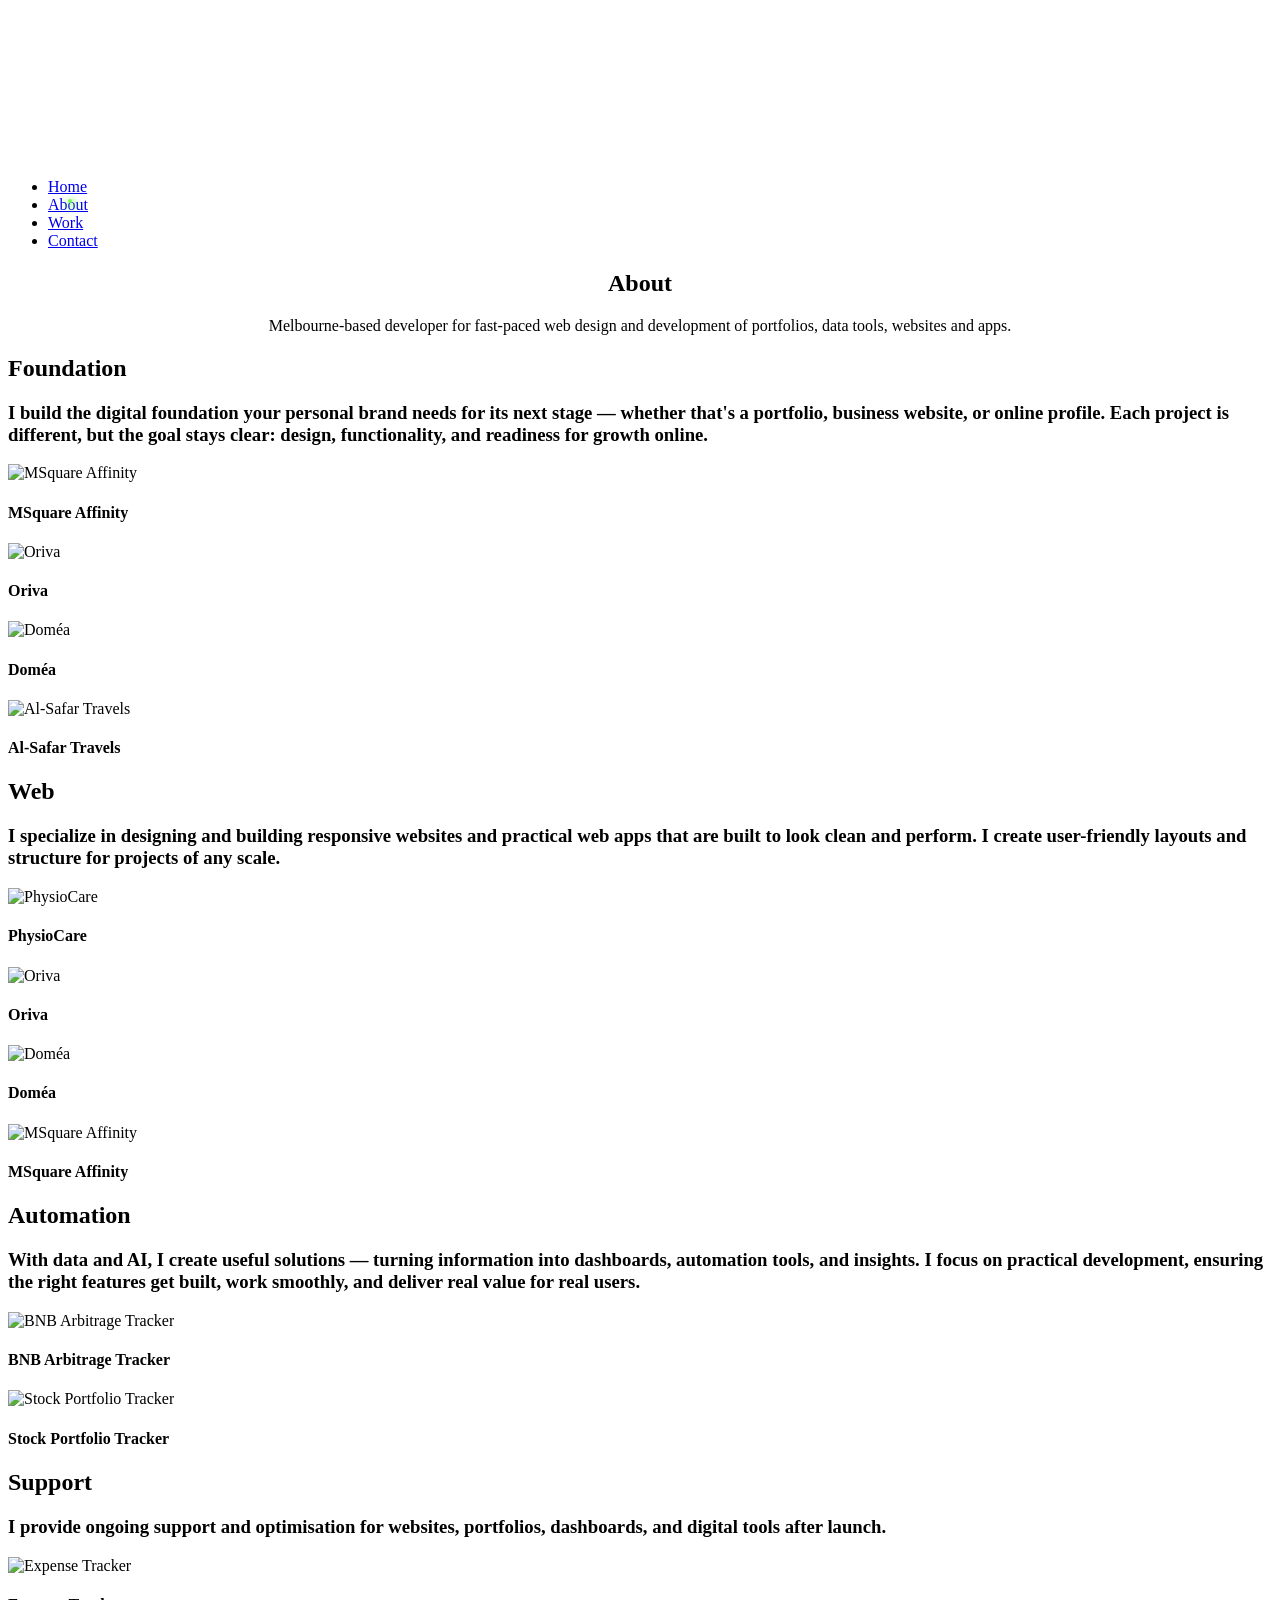
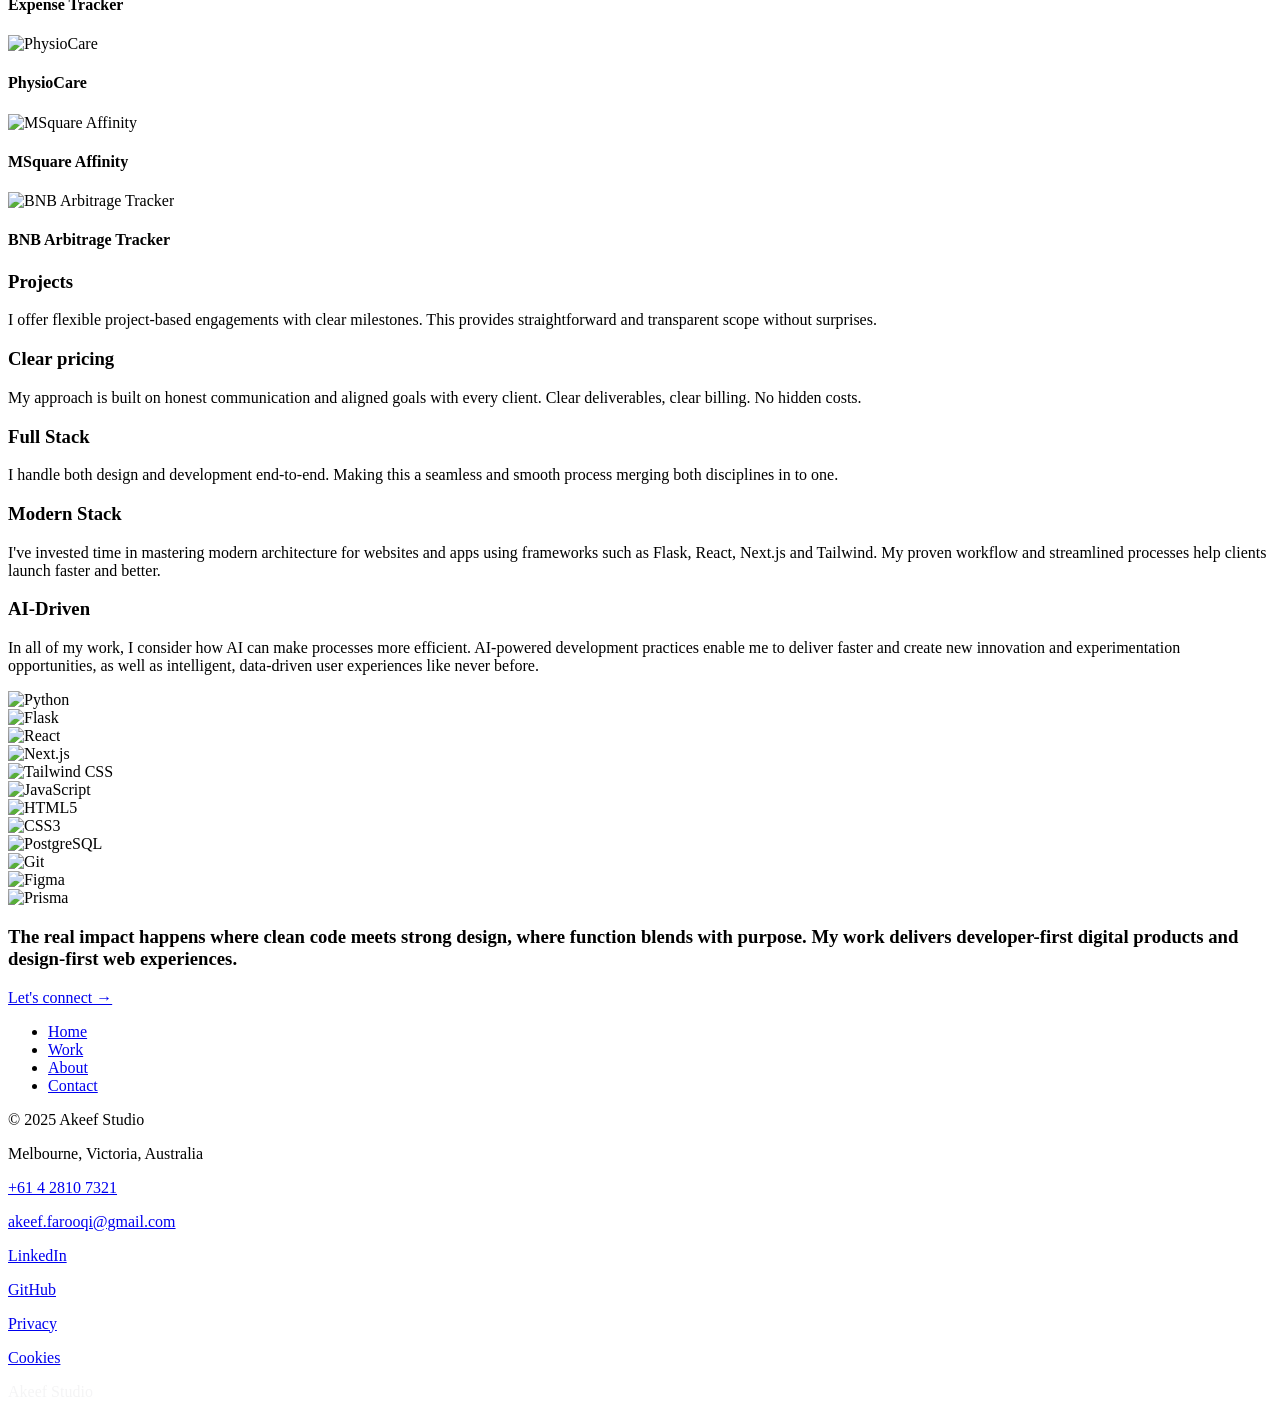
==== about.html @ 4c1328ab "Initial commit — Akeef Studio portfolio website Complete static portfolio site with Home, About, Wor" ====
<!DOCTYPE html>
<html lang="en-US">
<head>
    <meta charset="UTF-8">
    <meta name="viewport" content="width=device-width, initial-scale=1.0">
    <title>About | Akeef Studio</title>
    <meta name="description" content="Melbourne-based developer for fast-paced web design and development of portfolios, data tools, websites and apps." />
    <meta property="og:locale" content="en_US" />
    <meta property="og:type" content="article" />
    <meta property="og:title" content="About | Akeef Studio" />
    <meta property="og:description" content="Melbourne-based developer for fast-paced web design and development of portfolios, data tools, websites and apps." />
    <meta property="og:site_name" content="Akeef Studio" />
    <meta name="twitter:card" content="summary_large_image" />
    <link rel="preload" href="https://client.studio/wp-content/themes/client/webfonts/SuisseIntl-Medium.woff2" as="font" type="font/woff2" crossorigin>
    <link href="https://client.studio/wp-content/themes/client/webfonts/font.css" rel="stylesheet">
    <link rel="stylesheet" href="https://client.studio/wp-content/themes/client/css/app.css?ver=20260419181710" type="text/css" media="all" />
    <link rel="stylesheet" href="css/app.css">
</head>
<body class="antialiased min-h-screen bg-white text-zinc-900">
<div class="page-transition"></div>
<div class="layout">

<div class="grid-bg fixed inset-0 -z-10 w-screen h-[640px] overflow-hidden">
    <svg class="absolute inset-0 -z-10 h-full w-full stroke-zinc-200 [mask-image:radial-gradient(100%_100%_at_top_left,white,transparent)]" aria-hidden="true">
        <defs>
            <pattern id="0787a7c5-978c-4f66-83c7-11c213f99cb7" width="200" height="200" x="50%" y="-1" patternUnits="userSpaceOnUse">
                <path d="M.5 200V.5H200" fill="none" />
            </pattern>
        </defs>
        <rect width="100%" height="100%" stroke-width="0" fill="url(#0787a7c5-978c-4f66-83c7-11c213f99cb7)" />
    </svg>
</div>

<div class="showcursor cursor-follower"></div>

<div class="fixed-menu float-menu z-[999]">
    <nav class="fixed top-10 w-[320px] lg:w-[360px] 2xl:w-[400px] flex items-center justify-center inset-x-0 mx-auto bg-black/70 lg:bg-black/50 backdrop-blur-xl rounded-full lg:px-6 shadow-inner z-50">
        <ul id="menu-header" class="tab-menu inline-flex header-menu font-mono tracking-widest uppercase z-50 relative">
            <li class="menu-item text-xs 2xl:text-sm"><a href="index.html">Home</a></li>
            <li class="menu-item current-menu-item text-xs 2xl:text-sm"><a href="about.html" aria-current="page">About</a></li>
            <li class="menu-item text-xs 2xl:text-sm"><a href="work.html">Work</a></li>
            <li class="menu-item text-xs 2xl:text-sm"><a href="contact.html">Contact</a></li>
        </ul>
    </nav>
</div>

<div id="smooth-wrapper">
<div id="smooth-content">
<main id="swup" class="transition--main">

<div class="hero mt-20 text-anim">
    <div class="relative site-container flex items-center h-full pt-28 pb-32 lg:py-24 xl:pt-36 xl:pb-40">
        <article class="lead text-center mx-auto">
            <h1 style="text-align: center;">About</h1>
            <p style="text-align: center;">Melbourne-based developer for fast-paced web design and development of portfolios, data tools, websites and apps.</p>
        </article>
    </div>
</div>

<div class="modules">
<div class="module-snap">
<div class="site-container mt-8">
<div class="snap-container">

<!-- Foundation -->
<div class="single-snap mb-12 lg:mb-24 xl:mb-32 last:mb-0 snap-1">
    <div class="snap-panel--inner">
        <div class="grid lg:grid-cols-3 gap-x-5 pt-10">
            <article class="max-w-4xl mb-6 2xl:max-w-5xl lg:col-span-2">
                <h1 class="">Foundation</h1>
                <div class="">
                    <h3>I build the digital foundation your personal brand needs for its next stage — whether that's a portfolio, business website, or online profile. Each project is different, but the goal stays clear: design, functionality, and readiness for growth online.</h3>
                </div>
            </article>
            <article class="max-w-4xl text-anim lg:pt-6 2xl:max-w-5xl">
                <div class="text-xs lg:text-sm 2xl:text-base font-mono card--services text-anim py-5 text-gray-600"></div>
            </article>
        </div>
        <div class="snap--tags">
            <div class="related-posts mt-8">
                <div class="grid md:grid-cols-4 gap-5">
                    <article class="related-post">
                        <div class="featured-image mb-4">
                            <img width="1240" height="670" src="https://images.unsplash.com/photo-1551288049-bebda4e38f71?w=1240&h=670&fit=crop&q=80" class="aspect-video rounded-lg object-cover w-full h-full" alt="MSquare Affinity" decoding="async" fetchpriority="high" />
                        </div>
                        <h4 class="">MSquare Affinity</h4>
                    </article>
                    <article class="related-post">
                        <div class="featured-image mb-4">
                            <img width="1240" height="670" src="https://images.unsplash.com/photo-1629909613654-28e377c37b09?w=1240&h=670&fit=crop&q=80" class="aspect-video rounded-lg object-cover w-full h-full" alt="Oriva" decoding="async" />
                        </div>
                        <h4 class="">Oriva</h4>
                    </article>
                    <article class="related-post">
                        <div class="featured-image mb-4">
                            <img width="1240" height="670" src="https://images.unsplash.com/photo-1618221195710-dd6b41faaea6?w=1240&h=670&fit=crop&q=80" class="aspect-video rounded-lg object-cover w-full h-full" alt="Doméa" decoding="async" />
                        </div>
                        <h4 class="">Dom&eacute;a</h4>
                    </article>
                    <article class="related-post">
                        <div class="featured-image mb-4">
                            <img width="1240" height="670" src="https://images.unsplash.com/photo-1469854523086-cc02fe5d8800?w=1240&h=670&fit=crop&q=80" class="aspect-video rounded-lg object-cover w-full h-full" alt="Al-Safar Travels" decoding="async" loading="lazy" />
                        </div>
                        <h4 class="">Al-Safar Travels</h4>
                    </article>
                </div>
            </div>
        </div>
    </div>
</div>

<!-- Web -->
<div class="single-snap mb-12 lg:mb-24 xl:mb-32 last:mb-0 snap-2">
    <div class="snap-panel--inner">
        <div class="grid lg:grid-cols-3 gap-x-5 pt-10">
            <article class="max-w-4xl mb-6 2xl:max-w-5xl lg:col-span-2">
                <h1 class="">Web</h1>
                <div class="">
                    <h3>I specialize in designing and building responsive websites and practical web apps that are built to look clean and perform. I create user-friendly layouts and structure for projects of any scale.</h3>
                </div>
            </article>
            <article class="max-w-4xl text-anim lg:pt-6 2xl:max-w-5xl">
                <div class="text-xs lg:text-sm 2xl:text-base font-mono card--services text-anim py-5 text-gray-600"></div>
            </article>
        </div>
        <div class="snap--tags">
            <div class="related-posts mt-8">
                <div class="grid md:grid-cols-4 gap-5">
                    <article class="related-post">
                        <div class="featured-image mb-4">
                            <img width="1240" height="698" src="https://images.unsplash.com/photo-1576091160399-112ba8d25d1d?w=1240&h=698&fit=crop&q=80" class="aspect-video rounded-lg object-cover w-full h-full" alt="PhysioCare" decoding="async" loading="lazy" />
                        </div>
                        <h4 class="">PhysioCare</h4>
                    </article>
                    <article class="related-post">
                        <div class="featured-image mb-4">
                            <img width="1240" height="698" src="https://images.unsplash.com/photo-1629909613654-28e377c37b09?w=1240&h=698&fit=crop&q=80" class="aspect-video rounded-lg object-cover w-full h-full" alt="Oriva" decoding="async" loading="lazy" />
                        </div>
                        <h4 class="">Oriva</h4>
                    </article>
                    <article class="related-post">
                        <div class="featured-image mb-4">
                            <img width="1240" height="698" src="https://images.unsplash.com/photo-1618221195710-dd6b41faaea6?w=1240&h=698&fit=crop&q=80" class="aspect-video rounded-lg object-cover w-full h-full" alt="Doméa" decoding="async" loading="lazy" />
                        </div>
                        <h4 class="">Dom&eacute;a</h4>
                    </article>
                    <article class="related-post">
                        <div class="featured-image mb-4">
                            <img width="1240" height="698" src="https://images.unsplash.com/photo-1460925895917-afdab827c52f?w=1240&h=698&fit=crop&q=80" class="aspect-video rounded-lg object-cover w-full h-full" alt="MSquare Affinity" decoding="async" loading="lazy" />
                        </div>
                        <h4 class="">MSquare Affinity</h4>
                    </article>
                </div>
            </div>
        </div>
    </div>
</div>

<!-- Automation -->
<div class="single-snap mb-12 lg:mb-24 xl:mb-32 last:mb-0 snap-3">
    <div class="snap-panel--inner">
        <div class="grid lg:grid-cols-3 gap-x-5 pt-10">
            <article class="max-w-4xl mb-6 2xl:max-w-5xl lg:col-span-2">
                <h1 class="">Automation</h1>
                <div class="">
                    <h3>With data and AI, I create useful solutions — turning information into dashboards, automation tools, and insights. I focus on practical development, ensuring the right features get built, work smoothly, and deliver real value for real users.</h3>
                </div>
            </article>
            <article class="max-w-4xl text-anim lg:pt-6 2xl:max-w-5xl">
                <div class="text-xs lg:text-sm 2xl:text-base font-mono card--services text-anim py-5 text-gray-600"></div>
            </article>
        </div>
        <div class="snap--tags">
            <div class="related-posts mt-8">
                <div class="grid md:grid-cols-4 gap-5">
                    <article class="related-post">
                        <div class="featured-image mb-4">
                            <img width="1240" height="670" src="https://images.unsplash.com/photo-1639762681485-074b7f938ba0?w=1240&h=670&fit=crop&q=80" class="aspect-video rounded-lg object-cover w-full h-full" alt="BNB Arbitrage Tracker" decoding="async" loading="lazy" />
                        </div>
                        <h4 class="">BNB Arbitrage Tracker</h4>
                    </article>
                    <article class="related-post">
                        <div class="featured-image mb-4">
                            <img width="1240" height="670" src="https://images.unsplash.com/photo-1611974789855-9c2a0a7236a3?w=1240&h=670&fit=crop&q=80" class="aspect-video rounded-lg object-cover w-full h-full" alt="Stock Portfolio Tracker" decoding="async" loading="lazy" />
                        </div>
                        <h4 class="">Stock Portfolio Tracker</h4>
                    </article>
                </div>
            </div>
        </div>
    </div>
</div>

<!-- Support -->
<div class="single-snap mb-12 lg:mb-24 xl:mb-32 last:mb-0 snap-4">
    <div class="snap-panel--inner">
        <div class="grid lg:grid-cols-3 gap-x-5 pt-10">
            <article class="max-w-4xl mb-6 2xl:max-w-5xl lg:col-span-2">
                <h1 class="">Support</h1>
                <div class="">
                    <h3>I provide ongoing support and optimisation for websites, portfolios, dashboards, and digital tools after launch.</h3>
                </div>
            </article>
            <article class="max-w-4xl text-anim lg:pt-6 2xl:max-w-5xl">
                <div class="text-xs lg:text-sm 2xl:text-base font-mono card--services text-anim py-5 text-gray-600"></div>
            </article>
        </div>
        <div class="snap--tags">
            <div class="related-posts mt-8">
                <div class="grid md:grid-cols-4 gap-5">
                    <article class="related-post">
                        <div class="featured-image mb-4">
                            <img width="1240" height="698" src="https://images.unsplash.com/photo-1554224155-6726b3ff858f?w=1240&h=698&fit=crop&q=80" class="aspect-video rounded-lg object-cover w-full h-full" alt="Expense Tracker" decoding="async" loading="lazy" />
                        </div>
                        <h4 class="">Expense Tracker</h4>
                    </article>
                    <article class="related-post">
                        <div class="featured-image mb-4">
                            <img width="1240" height="698" src="https://images.unsplash.com/photo-1576091160399-112ba8d25d1d?w=1240&h=698&fit=crop&q=80" class="aspect-video rounded-lg object-cover w-full h-full" alt="PhysioCare" decoding="async" loading="lazy" />
                        </div>
                        <h4 class="">PhysioCare</h4>
                    </article>
                    <article class="related-post">
                        <div class="featured-image mb-4">
                            <img width="1240" height="698" src="https://images.unsplash.com/photo-1551288049-bebda4e38f71?w=1240&h=698&fit=crop&q=80" class="aspect-video rounded-lg object-cover w-full h-full" alt="MSquare Affinity" decoding="async" loading="lazy" />
                        </div>
                        <h4 class="">MSquare Affinity</h4>
                    </article>
                    <article class="related-post">
                        <div class="featured-image mb-4">
                            <img width="1240" height="698" src="https://images.unsplash.com/photo-1639762681485-074b7f938ba0?w=1240&h=698&fit=crop&q=80" class="aspect-video rounded-lg object-cover w-full h-full" alt="BNB Arbitrage Tracker" decoding="async" loading="lazy" />
                        </div>
                        <h4 class="">BNB Arbitrage Tracker</h4>
                    </article>
                </div>
            </div>
        </div>
    </div>
</div>

</div>
</div>
</div>
<div class="kill-snap"></div>
</div>

<!-- Values Columns -->
<div class="module-columns mt-24">
    <div class="site-container">
        <div class="team-container grid md:gap-x-8 lg:gap-x-16 md:grid-cols-2 lg:grid-cols-3">
            <div class="mb-12 lg:mb-16">
                <article class="max-w-4xl text-anim lg:pt-6">
                    <div class="lead">
                        <h3>Projects</h3>
                        <p>I offer flexible project-based engagements with clear milestones. This provides straightforward and transparent scope without surprises.</p>
                    </div>
                </article>
            </div>
            <div class="mb-12 lg:mb-16">
                <article class="max-w-4xl text-anim lg:pt-6">
                    <div class="lead">
                        <h3>Clear pricing</h3>
                        <p>My approach is built on honest communication and aligned goals with every client. Clear deliverables, clear billing. No hidden costs.</p>
                    </div>
                </article>
            </div>
            <div class="mb-12 lg:mb-16">
                <article class="max-w-4xl text-anim lg:pt-6">
                    <div class="lead">
                        <h3>Full Stack</h3>
                        <p>I handle both design and development end-to-end. Making this a seamless and smooth process merging both disciplines in to one.</p>
                    </div>
                </article>
            </div>
            <div class="mb-12 lg:mb-16">
                <article class="max-w-4xl text-anim lg:pt-6">
                    <div class="lead">
                        <h3>Modern Stack</h3>
                        <p>I've invested time in mastering modern architecture for websites and apps using frameworks such as Flask, React, Next.js and Tailwind. My proven workflow and streamlined processes help clients launch faster and better.</p>
                    </div>
                </article>
            </div>
            <div class="mb-12 lg:mb-16">
                <article class="max-w-4xl text-anim lg:pt-6">
                    <div class="lead">
                        <h3>AI-Driven</h3>
                        <p>In all of my work, I consider how AI can make processes more efficient. AI-powered development practices enable me to deliver faster and create new innovation and experimentation opportunities, as well as intelligent, data-driven user experiences like never before.</p>
                    </div>
                </article>
            </div>
        </div>
    </div>
</div>

<!-- Technologies Logos -->
<div class="module-logos mb-12 mt-16 border-t border-b border-zinc-200">
    <div class="site-container logo-anim">
        <div class="single-logo relative w-full flex flex-wrap border-zinc-200 grid grid-cols-2 md:grid-cols-3 lg:grid-cols-4">
            <div class="group z-10 py-16 flex items-center justify-center h-full">
                <img class="w-full h-auto max-h-[80px] md:h-16 md:w-auto mx-auto max-w-[240px] object-contain px-10 opacity-60 group-hover:opacity-90 transition-opacity duration-300 ease-in" src="https://cdn.jsdelivr.net/gh/devicons/devicon/icons/python/python-original-wordmark.svg" alt="Python" />
            </div>
            <div class="group z-10 py-16 flex items-center justify-center h-full">
                <img class="w-full h-auto max-h-[80px] md:h-16 md:w-auto mx-auto max-w-[240px] object-contain px-10 opacity-60 group-hover:opacity-90 transition-opacity duration-300 ease-in" src="https://cdn.jsdelivr.net/gh/devicons/devicon/icons/flask/flask-original-wordmark.svg" alt="Flask" />
            </div>
            <div class="group z-10 py-16 flex items-center justify-center h-full">
                <img class="w-full h-auto max-h-[80px] md:h-16 md:w-auto mx-auto max-w-[240px] object-contain px-10 opacity-60 group-hover:opacity-90 transition-opacity duration-300 ease-in" src="https://cdn.jsdelivr.net/gh/devicons/devicon/icons/react/react-original-wordmark.svg" alt="React" />
            </div>
            <div class="group z-10 py-16 flex items-center justify-center h-full">
                <img class="w-full h-auto max-h-[80px] md:h-16 md:w-auto mx-auto max-w-[240px] object-contain px-10 opacity-60 group-hover:opacity-90 transition-opacity duration-300 ease-in" src="https://cdn.jsdelivr.net/gh/devicons/devicon/icons/nextjs/nextjs-original-wordmark.svg" alt="Next.js" />
            </div>
            <div class="group z-10 py-16 flex items-center justify-center h-full">
                <img class="w-full h-auto max-h-[80px] md:h-16 md:w-auto mx-auto max-w-[240px] object-contain px-10 opacity-60 group-hover:opacity-90 transition-opacity duration-300 ease-in" src="https://cdn.jsdelivr.net/gh/devicons/devicon@latest/icons/tailwindcss/tailwindcss-original.svg" alt="Tailwind CSS" />
            </div>
            <div class="group z-10 py-16 flex items-center justify-center h-full">
                <img class="w-full h-auto max-h-[80px] md:h-16 md:w-auto mx-auto max-w-[240px] object-contain px-10 opacity-60 group-hover:opacity-90 transition-opacity duration-300 ease-in" src="https://cdn.jsdelivr.net/gh/devicons/devicon/icons/javascript/javascript-original.svg" alt="JavaScript" />
            </div>
            <div class="group z-10 py-16 flex items-center justify-center h-full">
                <img class="w-full h-auto max-h-[80px] md:h-16 md:w-auto mx-auto max-w-[240px] object-contain px-10 opacity-60 group-hover:opacity-90 transition-opacity duration-300 ease-in" src="https://cdn.jsdelivr.net/gh/devicons/devicon/icons/html5/html5-original-wordmark.svg" alt="HTML5" />
            </div>
            <div class="group z-10 py-16 flex items-center justify-center h-full">
                <img class="w-full h-auto max-h-[80px] md:h-16 md:w-auto mx-auto max-w-[240px] object-contain px-10 opacity-60 group-hover:opacity-90 transition-opacity duration-300 ease-in" src="https://cdn.jsdelivr.net/gh/devicons/devicon/icons/css3/css3-original-wordmark.svg" alt="CSS3" />
            </div>
            <div class="group z-10 py-16 flex items-center justify-center h-full">
                <img class="w-full h-auto max-h-[80px] md:h-16 md:w-auto mx-auto max-w-[240px] object-contain px-10 opacity-60 group-hover:opacity-90 transition-opacity duration-300 ease-in" src="https://cdn.jsdelivr.net/gh/devicons/devicon/icons/postgresql/postgresql-original-wordmark.svg" alt="PostgreSQL" />
            </div>
            <div class="group z-10 py-16 flex items-center justify-center h-full">
                <img class="w-full h-auto max-h-[80px] md:h-16 md:w-auto mx-auto max-w-[240px] object-contain px-10 opacity-60 group-hover:opacity-90 transition-opacity duration-300 ease-in" src="https://cdn.jsdelivr.net/gh/devicons/devicon/icons/git/git-original-wordmark.svg" alt="Git" />
            </div>
            <div class="group z-10 py-16 flex items-center justify-center h-full">
                <img class="w-full h-auto max-h-[80px] md:h-16 md:w-auto mx-auto max-w-[240px] object-contain px-10 opacity-60 group-hover:opacity-90 transition-opacity duration-300 ease-in" src="https://cdn.jsdelivr.net/gh/devicons/devicon/icons/figma/figma-original.svg" alt="Figma" />
            </div>
            <div class="group z-10 py-16 flex items-center justify-center h-full">
                <img class="w-full h-auto max-h-[80px] md:h-16 md:w-auto mx-auto max-w-[240px] object-contain px-10 opacity-60 group-hover:opacity-90 transition-opacity duration-300 ease-in" src="https://cdn.jsdelivr.net/gh/devicons/devicon@latest/icons/prisma/prisma-original-wordmark.svg" alt="Prisma" />
            </div>
        </div>
    </div>
</div>

<!-- Bottom CTA -->
<div class="module-text relative text-anim">
    <div class="site-container tight-container py-16 lg:py-20">
        <article class="max-w-4xl 2xl:max-w-5xl">
            <h3>The real impact happens where clean code meets strong design, where function blends with purpose. My work delivers developer-first digital products and design-first web experiences.</h3>
        </article>
        <div class="w-full mt-8">
            <a class="btn btn-anim btn-alt" href="contact.html" target="_self">Let&#039;s connect &rarr;</a>
        </div>
    </div>
</div>

</div>

<!-- Footer -->
<footer class="footer relative pt-12 overflow-hidden" aria-labelledby="footer">
    <div class="grid">
        <div class="site-container">
            <div class="mt-24 font-medium">
                <div class="nav_menu-4 widget_nav_menu">
                    <div class="menu-footer-1-container">
                        <ul id="menu-footer-1" class="menu">
                            <li class="menu-item"><a href="index.html">Home</a></li>
                            <li class="menu-item"><a href="work.html">Work</a></li>
                            <li class="menu-item current-menu-item"><a href="about.html" aria-current="page">About</a></li>
                            <li class="menu-item"><a href="contact.html">Contact</a></li>
                        </ul>
                    </div>
                </div>
            </div>
            <div class="pt-4 copyright pb-8 md:pb-20">
                <div class="footer-sub flex flex-wrap justify-center font-medium text-zinc-400">
                    <p>&copy; 2025 Akeef Studio</p>
                    <p>Melbourne, Victoria, Australia</p>
                    <p><a href="tel:+61428107321">+61 4 2810 7321</a></p>
                    <p><a href="mailto:akeef.farooqi@gmail.com">akeef.farooqi@gmail.com</a></p>
                    <p><a href="https://www.linkedin.com/in/akeeffarooqi7/" target="_blank">LinkedIn</a></p>
                    <p><a href="https://github.com/Akeeffarooqi7" target="_blank">GitHub</a></p>
                    <p><a href="privacy.html">Privacy</a></p>
                    <p><a href="cookies.html">Cookies</a></p>
                </div>
            </div>
        </div>
        <div class="2xl:flex justify-center -mb-4 md:-mb-10 overflow-hidden pt-6">
            <div class="scale-110 md:scale-100 max-w-[1920px] -ml-[2.5vw] md:-ml-[5vw] w-[105vw] md:w-[110vw] 2xl:w-full 2xl:ml-0 text-center">
                <span class="text-[12vw] font-medium text-zinc-100 whitespace-nowrap select-none leading-none">Akeef Studio</span>
            </div>
        </div>
    </div>
</footer>

</main>
</div>
</div>

</div>

<script src="js/app.js"></script>
</body>
</html>
---- css/app.css ----
/* =============================================
   Akeef Studio — Custom overrides
   Base typography & layout comes from the
   original theme app.css loaded before this file.
   ============================================= */

/* Smooth scrolling */
html {
    scroll-behavior: smooth !important;
}

/* ---- Carousel Slides ---- */
.module-home-carousel {
    position: relative;
    overflow: hidden;
}

.home-carousel-container {
    position: relative;
}

.frame {
    position: relative;
    z-index: 2;
    pointer-events: none;
}

.frame .slides-nav {
    pointer-events: auto;
}

.slides {
    position: absolute !important;
    top: 0;
    left: 0;
    width: 100%;
    z-index: 1;
}

.slide {
    position: absolute !important;
    top: 0;
    left: 0;
    width: 100%;
    height: 100%;
    opacity: 0;
    transition: opacity 0.8s ease-in-out;
}

.slide.active,
.slide:first-child {
    opacity: 1;
}

.slide__img {
    background-size: cover;
    background-position: center;
}

.slides-nav__item {
    width: 48px;
    height: 48px;
    border-radius: 50%;
    background: rgba(255, 255, 255, 0.15);
    backdrop-filter: blur(12px);
    border: 1px solid rgba(255, 255, 255, 0.2);
    color: #fff;
    font-size: 18px;
    cursor: pointer;
    display: flex;
    align-items: center;
    justify-content: center;
    transition: all 0.3s ease;
}

.slides-nav__item:hover {
    background: rgba(255, 255, 255, 0.3);
}

@media (max-width: 768px) {
    .slides-nav__item {
        width: 40px;
        height: 40px;
        font-size: 16px;
    }
}

/* ---- Projects Carousel ---- */
.module-projects {
    position: relative;
    overflow: hidden;
}

.module-projects .full {
    overflow: hidden;
}

.projects-carousel {
    display: flex !important;
    flex-wrap: nowrap !important;
    gap: 1rem;
    overflow-x: auto !important;
    scroll-snap-type: x mandatory;
    padding: 0 1rem 2.5rem;
    -ms-overflow-style: none;
    scrollbar-width: none;
}

@media (min-width: 1024px) {
    .projects-carousel {
        gap: 1.5rem;
    }
}

.projects-carousel::-webkit-scrollbar {
    display: none;
}

.project-card {
    flex: 0 0 auto !important;
    width: 85% !important;
    position: relative;
    overflow: hidden;
    border-radius: 1.5rem;
}

@media (min-width: 640px) {
    .project-card {
        width: 60% !important;
    }
}

@media (min-width: 1280px) {
    .project-card {
        width: 30% !important;
    }
}

.scrollbar-hide {
    -ms-overflow-style: none;
    scrollbar-width: none;
}

.scrollbar-hide::-webkit-scrollbar {
    display: none;
}

/* Contact form styling */
.contact-form input,
.contact-form textarea,
.contact-form select {
    width: 100%;
    border-bottom: 2px solid #e4e4e7;
    background: transparent;
    padding: 0.75rem 0;
    font-size: 1.125rem;
    transition: border-color 0.3s ease;
    outline: none;
    border-top: none;
    border-left: none;
    border-right: none;
    border-radius: 0;
    font-family: inherit;
    color: #18181b;
}

.contact-form input:focus,
.contact-form textarea:focus,
.contact-form select:focus {
    border-bottom-color: #18181b;
}

.contact-form input::placeholder,
.contact-form textarea::placeholder {
    color: #d4d4d8;
}

.contact-form label {
    display: block;
    font-size: 0.75rem;
    font-family: 'JetBrains Mono', ui-monospace, monospace;
    text-transform: uppercase;
    letter-spacing: 0.15em;
    color: #71717a;
    margin-bottom: 0.75rem;
}

.contact-form select {
    appearance: none;
    cursor: pointer;
}

.contact-form .space-y-8 > * + * {
    margin-top: 2rem;
}

.contact-details h3 {
    font-size: 0.75rem !important;
    font-family: 'JetBrains Mono', ui-monospace, monospace;
    text-transform: uppercase;
    letter-spacing: 0.15em;
    color: #71717a;
}


/* Primary button */
.btn-primary {
    display: inline-block;
    background: #18181b;
    color: #fff !important;
    padding: 0.875rem 2rem;
    border-radius: 9999px;
    font-family: 'JetBrains Mono', ui-monospace, monospace;
    font-size: 0.75rem;
    font-weight: 500;
    text-transform: uppercase;
    letter-spacing: 0.15em;
    text-decoration: none;
    transition: background 0.3s ease;
}

.btn-primary:hover {
    background: #3f3f46;
}

/* Visit button (work page) */
.btn-visit {
    display: inline-block;
    background: #18181b;
    color: #fff !important;
    padding: 0.6rem 1.5rem;
    border-radius: 9999px;
    font-family: 'JetBrains Mono', ui-monospace, monospace;
    font-size: 0.7rem;
    font-weight: 500;
    text-transform: uppercase;
    letter-spacing: 0.12em;
    text-decoration: none;
    transition: background 0.3s ease;
}

.btn-visit:hover {
    background: #3f3f46;
}

/* Active nav indicator — green dot (matches client.studio) */
.fixed-menu ul li {
    position: relative !important;
    overflow: visible !important;
}

.fixed-menu ul li a {
    position: relative !important;
}

.fixed-menu ul li.current-menu-item a::before {
    content: '' !important;
    position: absolute !important;
    bottom: 0.625rem !important;
    left: 50% !important;
    width: 4px !important;
    height: 4px !important;
    background-color: rgb(117, 251, 81) !important;
    border-radius: 9999px !important;
    opacity: 1 !important;
    z-index: 999 !important;
}

.fixed-menu ul li.current-menu-item a::after {
    content: '' !important;
    position: absolute !important;
    bottom: 0.375rem !important;
    left: 50% !important;
    width: 7px !important;
    height: 7px !important;
    background-color: rgb(117, 251, 81) !important;
    border-radius: 9999px !important;
    filter: blur(4px) !important;
    opacity: 1 !important;
    z-index: 998 !important;
}

/* Page transition overlay */
.page-transition {
    position: fixed;
    top: 0;
    left: 0;
    width: 100%;
    height: 100%;
    background: #000;
    z-index: 99999;
    transform: translateY(-100%);
    transition: transform 0.9s cubic-bezier(0.65, 0, 0.35, 1);
    pointer-events: none;
}

.page-transition.active {
    transform: translateY(0);
}

/* Footer large text for standalone pages */
footer .text-zinc-100 {
    color: #f4f4f5;
}
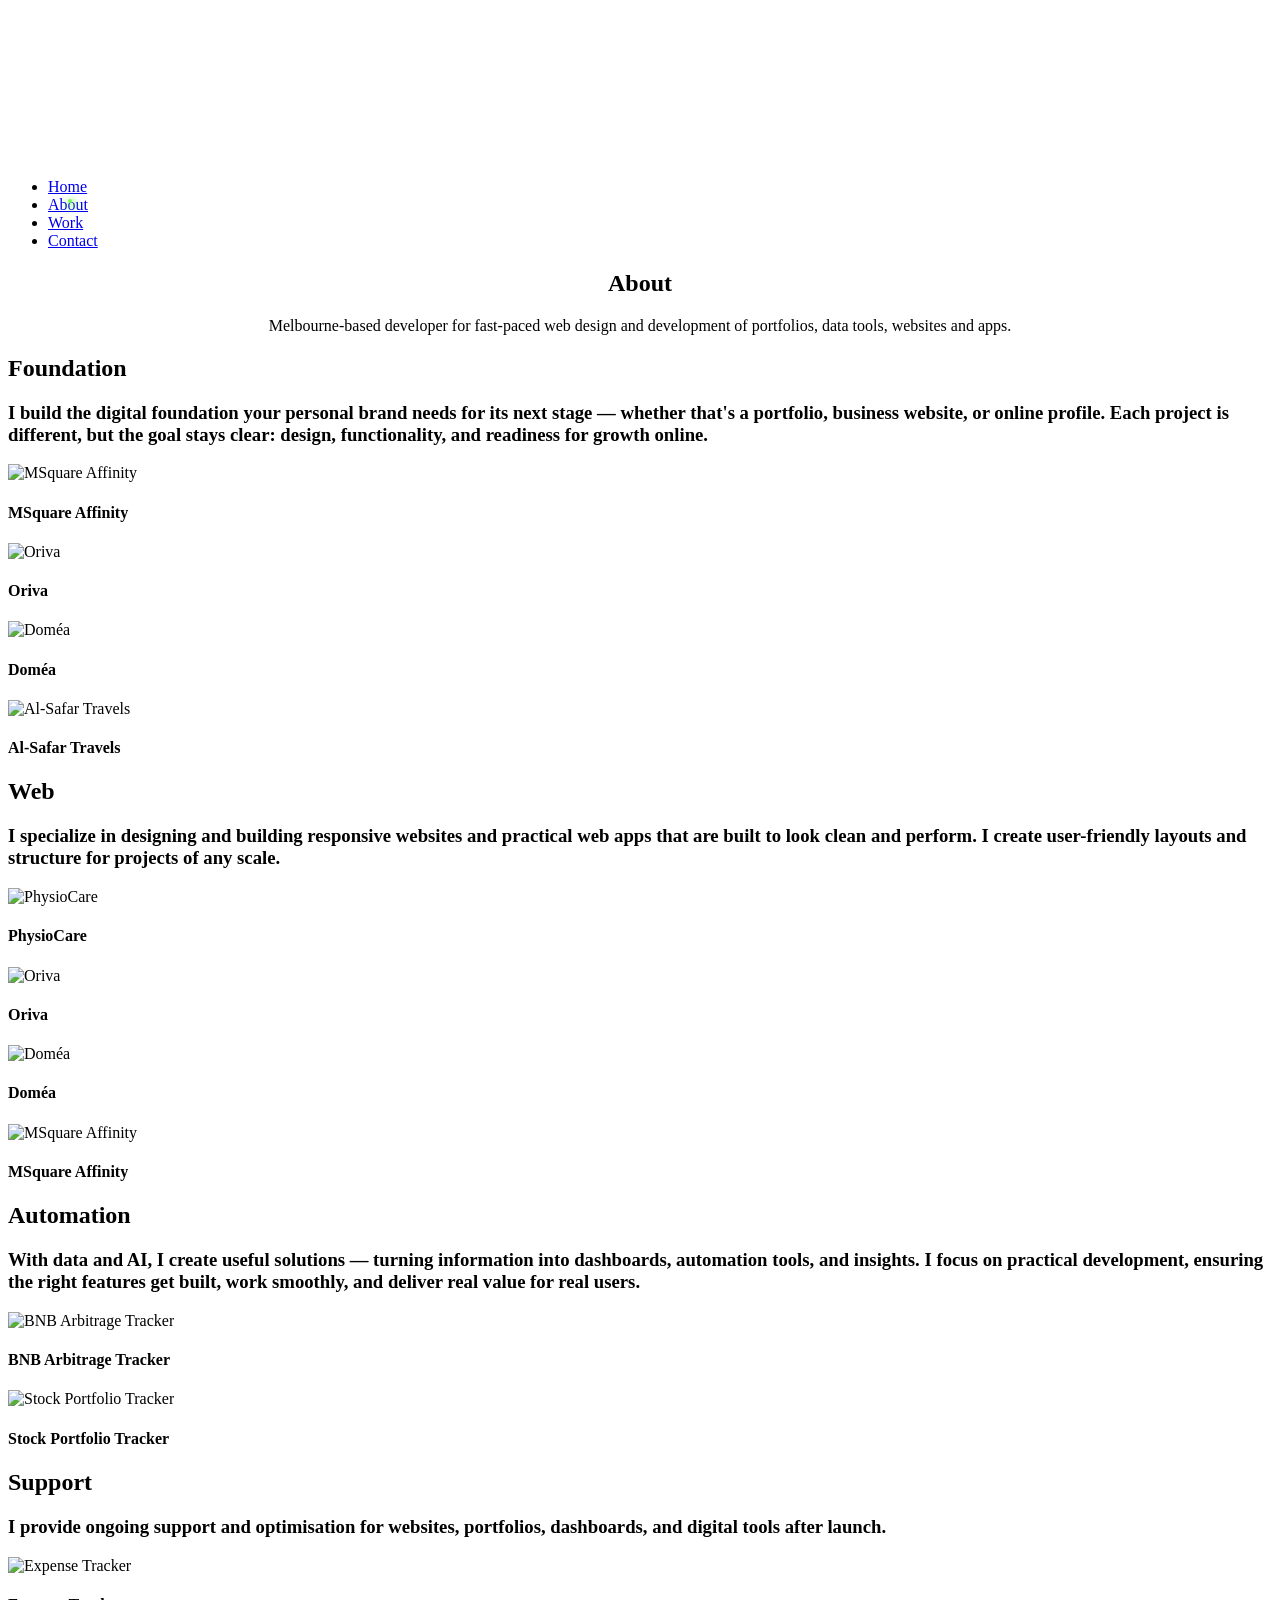
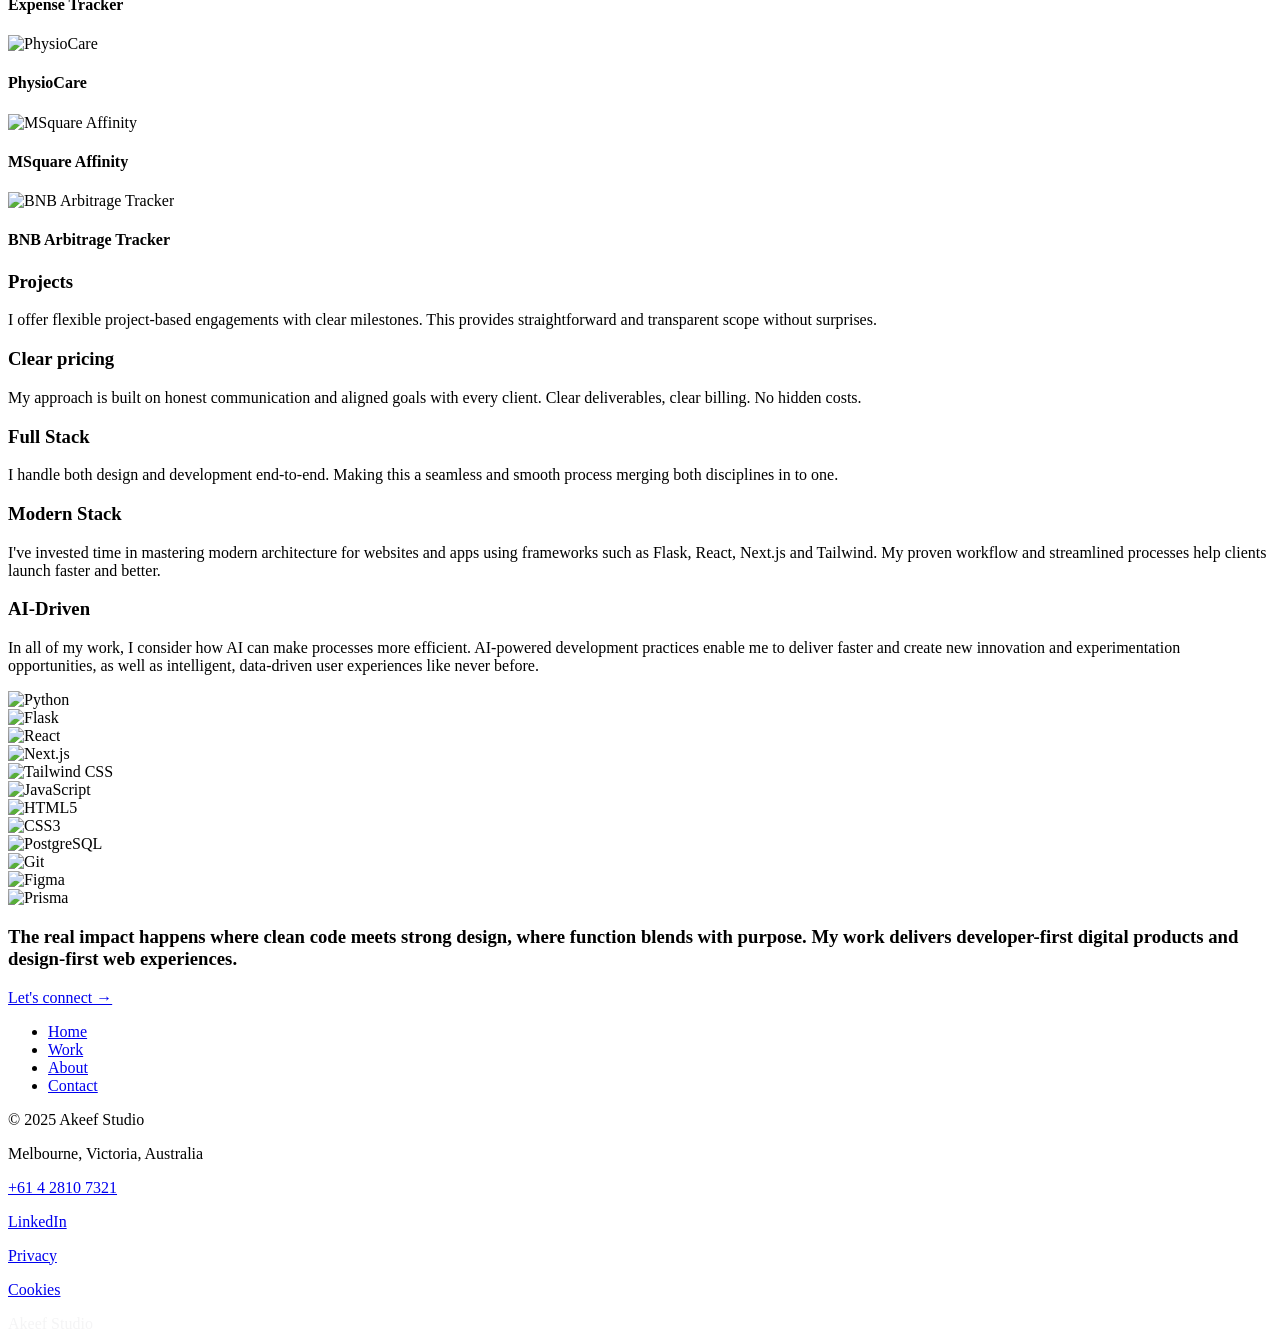
==== commit 59198e77: "Remove GitHub and email from footer on all pages, keep phone number Co-Authored-By: Claude Opus 4.6 " ====
--- a/about.html
+++ b/about.html
@@ -324,7 +324,7 @@
                 <img class="w-full h-auto max-h-[80px] md:h-16 md:w-auto mx-auto max-w-[240px] object-contain px-10 opacity-60 group-hover:opacity-90 transition-opacity duration-300 ease-in" src="https://cdn.jsdelivr.net/gh/devicons/devicon/icons/postgresql/postgresql-original-wordmark.svg" alt="PostgreSQL" />
             </div>
             <div class="group z-10 py-16 flex items-center justify-center h-full">
-                <img class="w-full h-auto max-h-[80px] md:h-16 md:w-auto mx-auto max-w-[240px] object-contain px-10 opacity-60 group-hover:opacity-90 transition-opacity duration-300 ease-in" src="https://cdn.jsdelivr.net/gh/devicons/devicon/icons/git/git-original-wordmark.svg" alt="Git" />
+                <img class="w-full h-auto max-h-[80px] md:h-16 md:w-auto mx-auto max-w-[240px] object-contain px-10 opacity-60 group-hover:opacity-90 transition-opacity duration-300 ease-in" src="https://cdn.jsdelivr.net/gh/devicons/devicon@latest/icons/git/git-original.svg" alt="Git" />
             </div>
             <div class="group z-10 py-16 flex items-center justify-center h-full">
                 <img class="w-full h-auto max-h-[80px] md:h-16 md:w-auto mx-auto max-w-[240px] object-contain px-10 opacity-60 group-hover:opacity-90 transition-opacity duration-300 ease-in" src="https://cdn.jsdelivr.net/gh/devicons/devicon/icons/figma/figma-original.svg" alt="Figma" />
@@ -371,9 +371,7 @@
                     <p>&copy; 2025 Akeef Studio</p>
                     <p>Melbourne, Victoria, Australia</p>
                     <p><a href="tel:+61428107321">+61 4 2810 7321</a></p>
-                    <p><a href="mailto:akeef.farooqi@gmail.com">akeef.farooqi@gmail.com</a></p>
                     <p><a href="https://www.linkedin.com/in/akeeffarooqi7/" target="_blank">LinkedIn</a></p>
-                    <p><a href="https://github.com/Akeeffarooqi7" target="_blank">GitHub</a></p>
                     <p><a href="privacy.html">Privacy</a></p>
                     <p><a href="cookies.html">Cookies</a></p>
                 </div>
--- a/css/app.css
+++ b/css/app.css
@@ -7,6 +7,17 @@
 /* Smooth scrolling */
 html {
     scroll-behavior: smooth !important;
+}
+
+/* Line break visible on mobile only */
+.mobile-break {
+    display: block;
+}
+
+@media (min-width: 768px) {
+    .mobile-break {
+        display: none;
+    }
 }
 
 /* ---- Carousel Slides ---- */
@@ -143,6 +154,57 @@
 
 .scrollbar-hide::-webkit-scrollbar {
     display: none;
+}
+
+/* Form success popup */
+.form-popup {
+    position: fixed;
+    inset: 0;
+    z-index: 99998;
+    display: flex;
+    align-items: center;
+    justify-content: center;
+    background: rgba(0, 0, 0, 0);
+    transition: background 0.4s ease;
+}
+
+.form-popup.show {
+    background: rgba(0, 0, 0, 0.5);
+}
+
+.form-popup-card {
+    background: #fff;
+    border-radius: 1.25rem;
+    padding: 2.5rem 2rem;
+    text-align: center;
+    max-width: 400px;
+    width: 90%;
+    box-shadow: 0 25px 60px rgba(0, 0, 0, 0.15);
+    transform: scale(0.85) translateY(20px);
+    opacity: 0;
+    transition: transform 0.4s cubic-bezier(0.34, 1.56, 0.64, 1), opacity 0.4s ease;
+}
+
+.form-popup.show .form-popup-card {
+    transform: scale(1) translateY(0);
+    opacity: 1;
+}
+
+.form-popup-card h3 {
+    font-size: 1.5rem !important;
+    font-weight: 600;
+    color: #18181b;
+    margin-bottom: 0.5rem;
+}
+
+.form-popup-card p {
+    color: #71717a;
+    font-size: 1rem;
+    margin-bottom: 1.75rem;
+}
+
+.form-popup.hidden {
+    display: none !important;
 }
 
 /* Contact form styling */
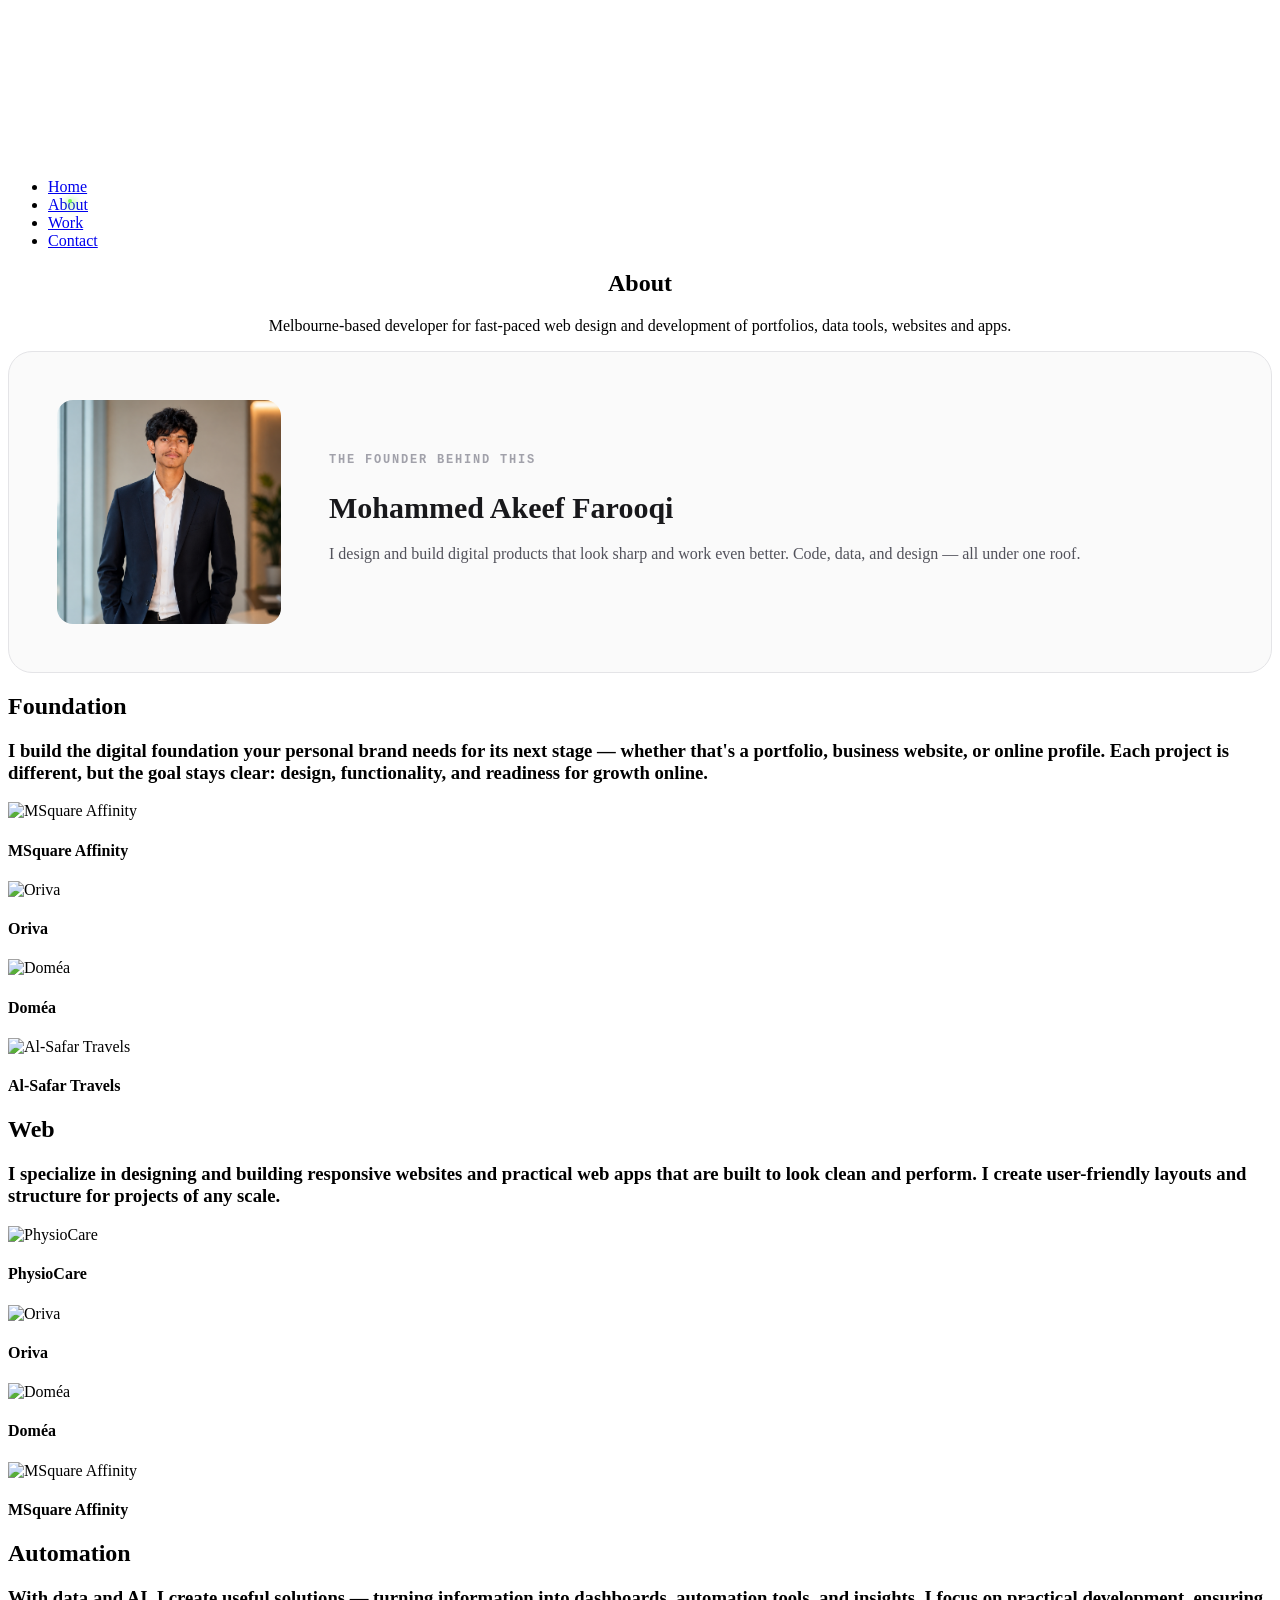
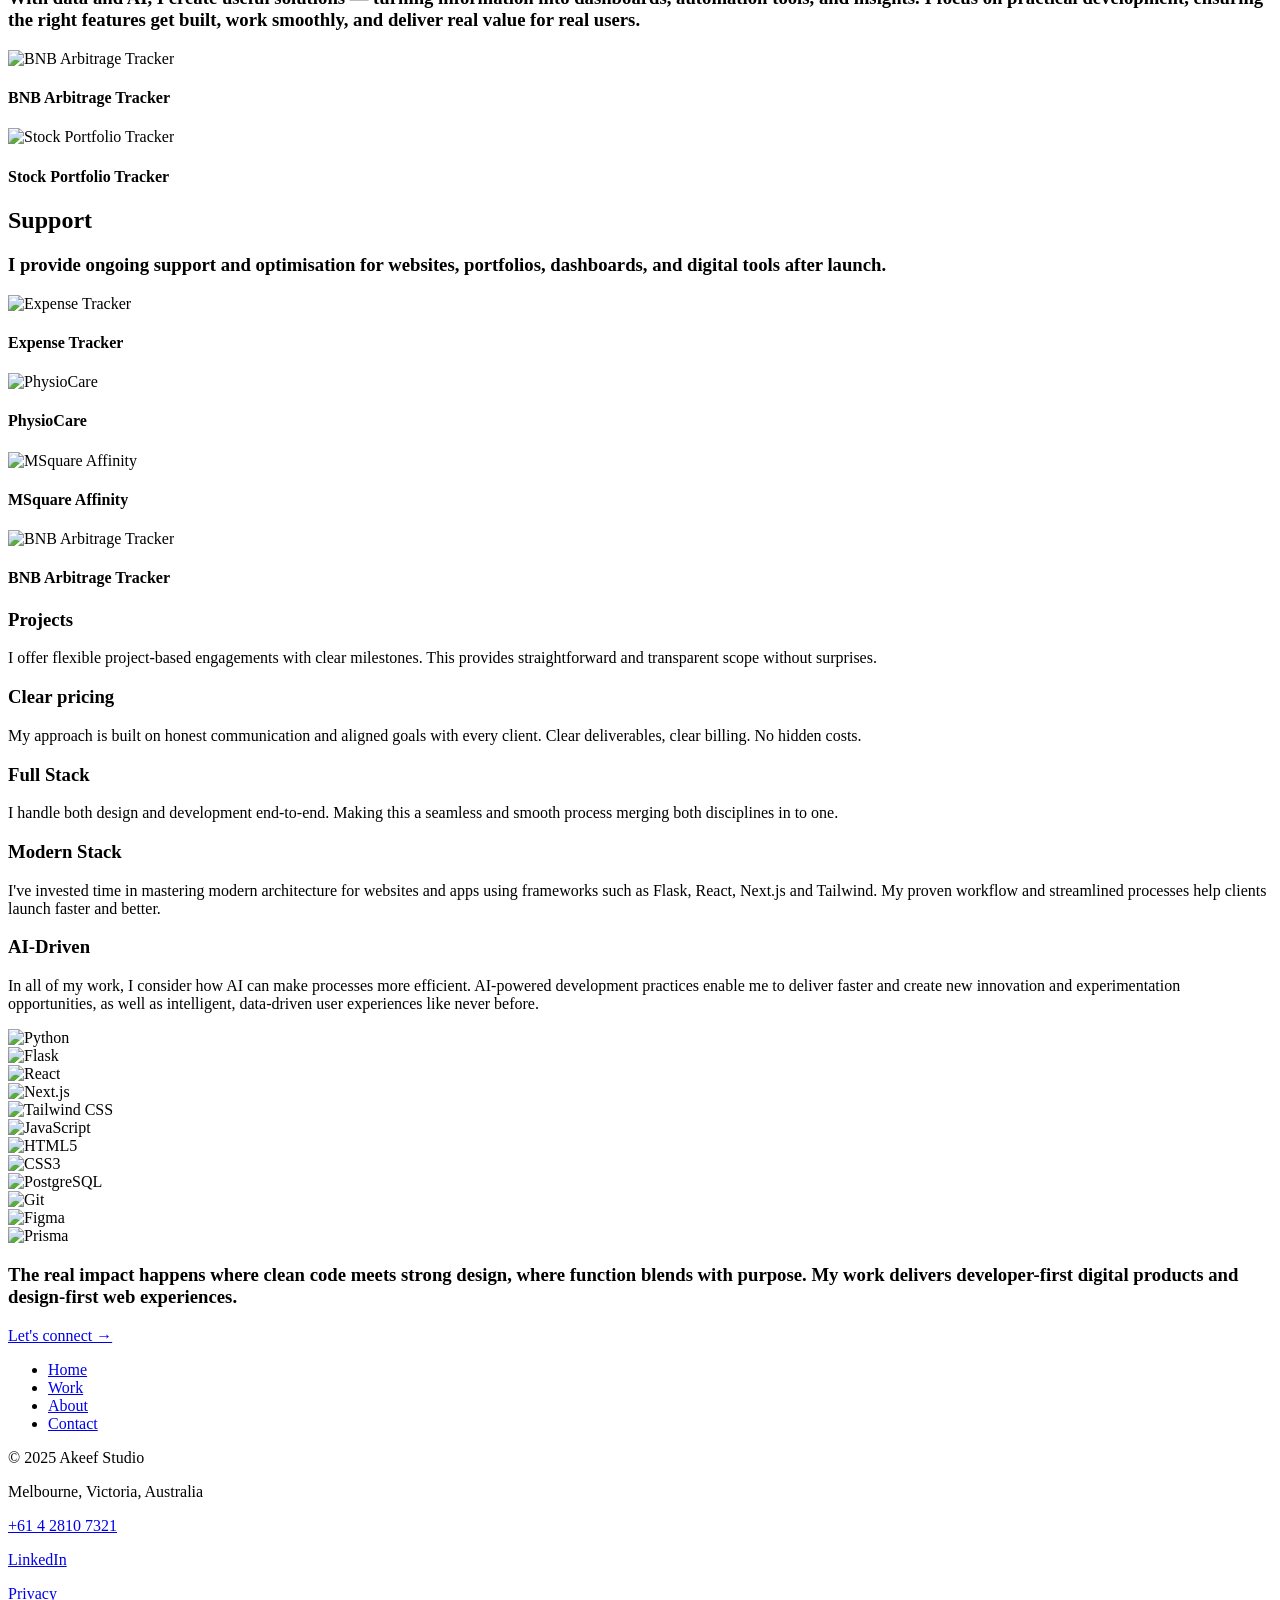
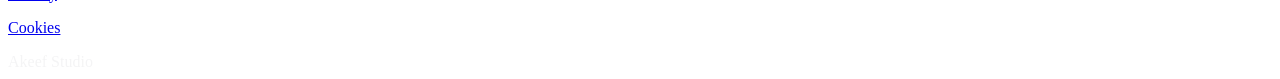
==== commit 9eb6d47a: "Add founder photo card to about page with proper styling Co-Authored-By: Claude Opus 4.6 (1M context" ====
--- a/about.html
+++ b/about.html
@@ -57,6 +57,18 @@
     </div>
 </div>
 
+<!-- Founder Card -->
+<div class="max-w-[1440px] mx-auto px-4 md:px-6 mb-16">
+    <div class="founder-card">
+        <img src="assets/akeef-photo.png" alt="Mohammed Akeef Farooqi" />
+        <div>
+            <h3>The founder behind this</h3>
+            <h2>Mohammed Akeef Farooqi</h2>
+            <p>I design and build digital products that look sharp and work even better. Code, data, and design — all under one roof.</p>
+        </div>
+    </div>
+</div>
+
 <div class="modules">
 <div class="module-snap">
 <div class="site-container mt-8">
--- a/css/app.css
+++ b/css/app.css
@@ -205,6 +205,63 @@
 
 .form-popup.hidden {
     display: none !important;
+}
+
+/* Founder card */
+.founder-card {
+    display: flex !important;
+    flex-direction: column;
+    align-items: center;
+    gap: 2rem;
+    padding: 2.5rem;
+    background: #fafafa;
+    border: 1px solid #e4e4e7;
+    border-radius: 1.5rem;
+    text-align: center;
+}
+
+@media (min-width: 768px) {
+    .founder-card {
+        flex-direction: row !important;
+        text-align: left;
+        gap: 3rem;
+        padding: 3rem;
+    }
+}
+
+.founder-card img {
+    width: 14rem;
+    height: 14rem;
+    object-fit: cover;
+    border-radius: 1rem;
+    flex-shrink: 0;
+}
+
+.founder-card h3 {
+    font-size: 0.75rem !important;
+    font-family: 'JetBrains Mono', ui-monospace, monospace;
+    text-transform: uppercase;
+    letter-spacing: 0.15em;
+    color: #a1a1aa;
+    margin-bottom: 0.75rem;
+}
+
+.founder-card h2 {
+    font-size: 1.5rem !important;
+    font-weight: 600;
+    color: #18181b;
+    margin-bottom: 1rem;
+}
+
+@media (min-width: 768px) {
+    .founder-card h2 {
+        font-size: 1.875rem !important;
+    }
+}
+
+.founder-card p {
+    color: #52525b;
+    line-height: 1.6;
 }
 
 /* Contact form styling */
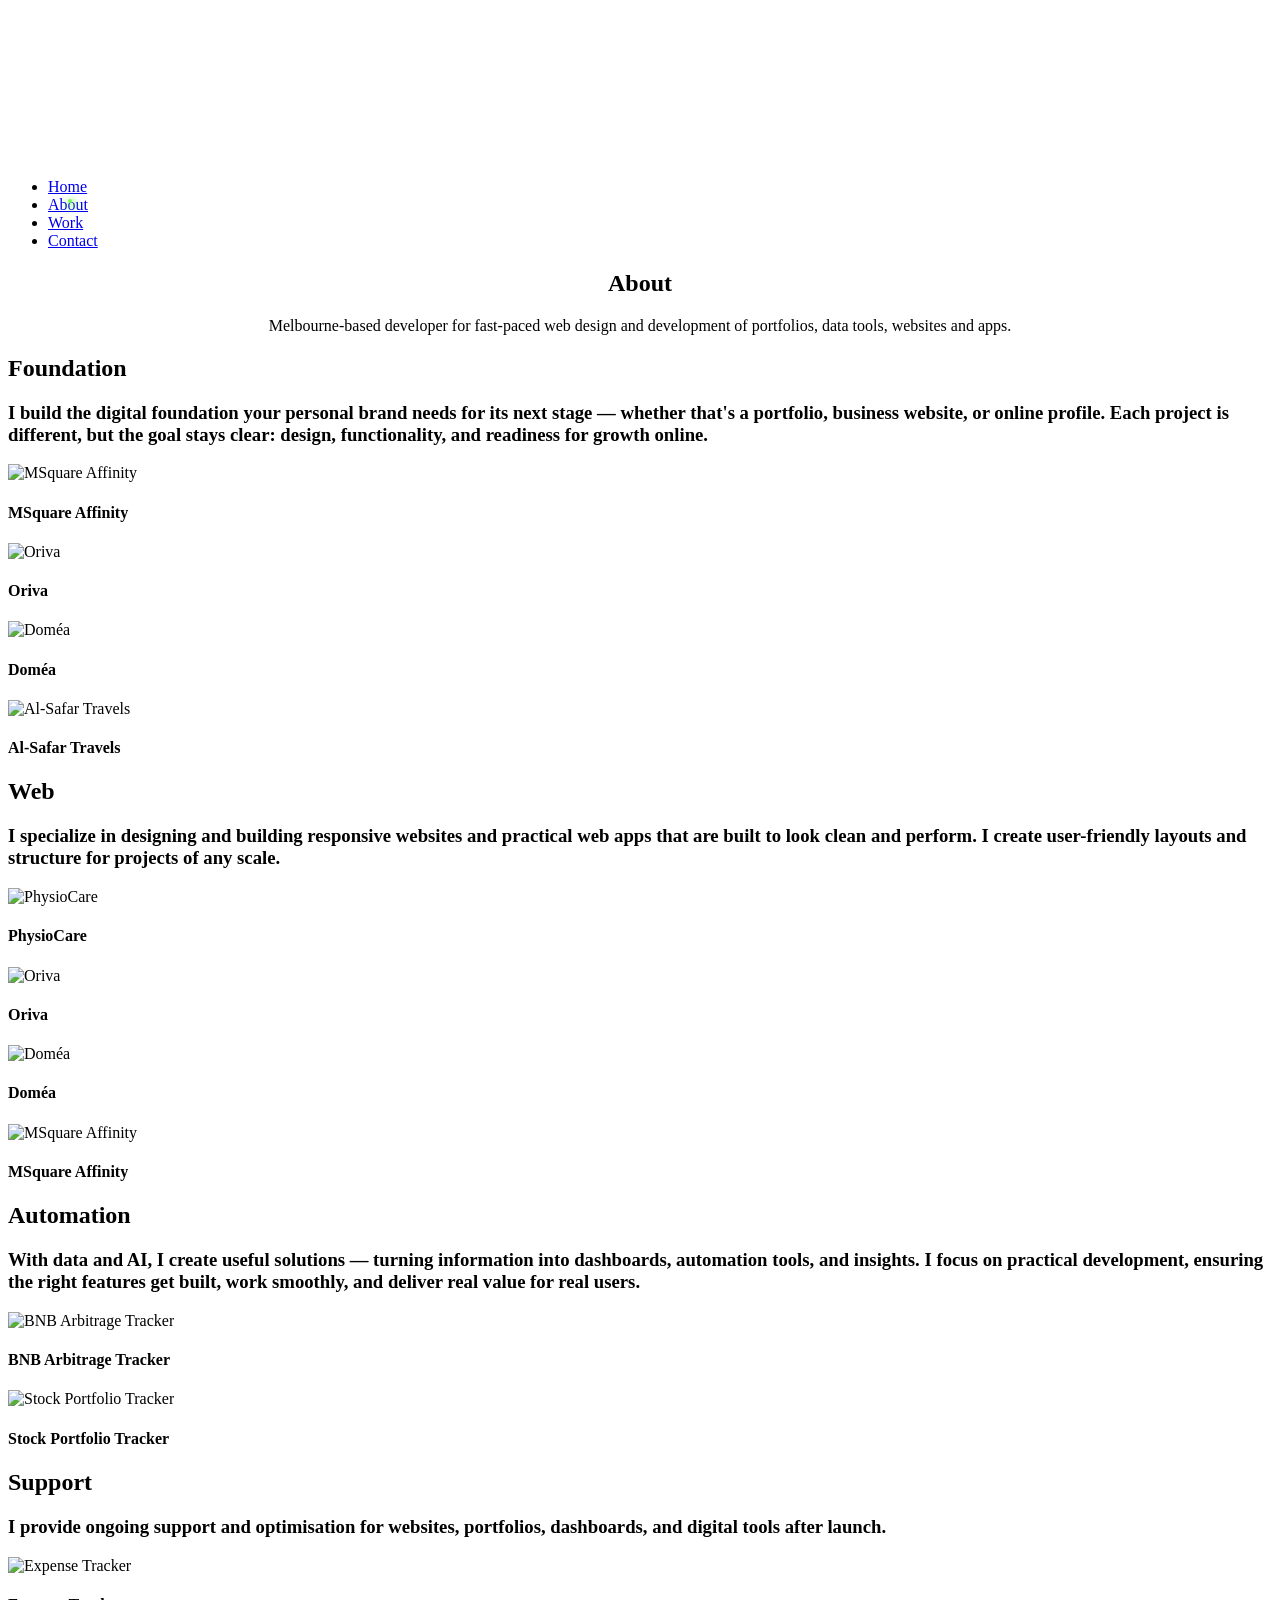
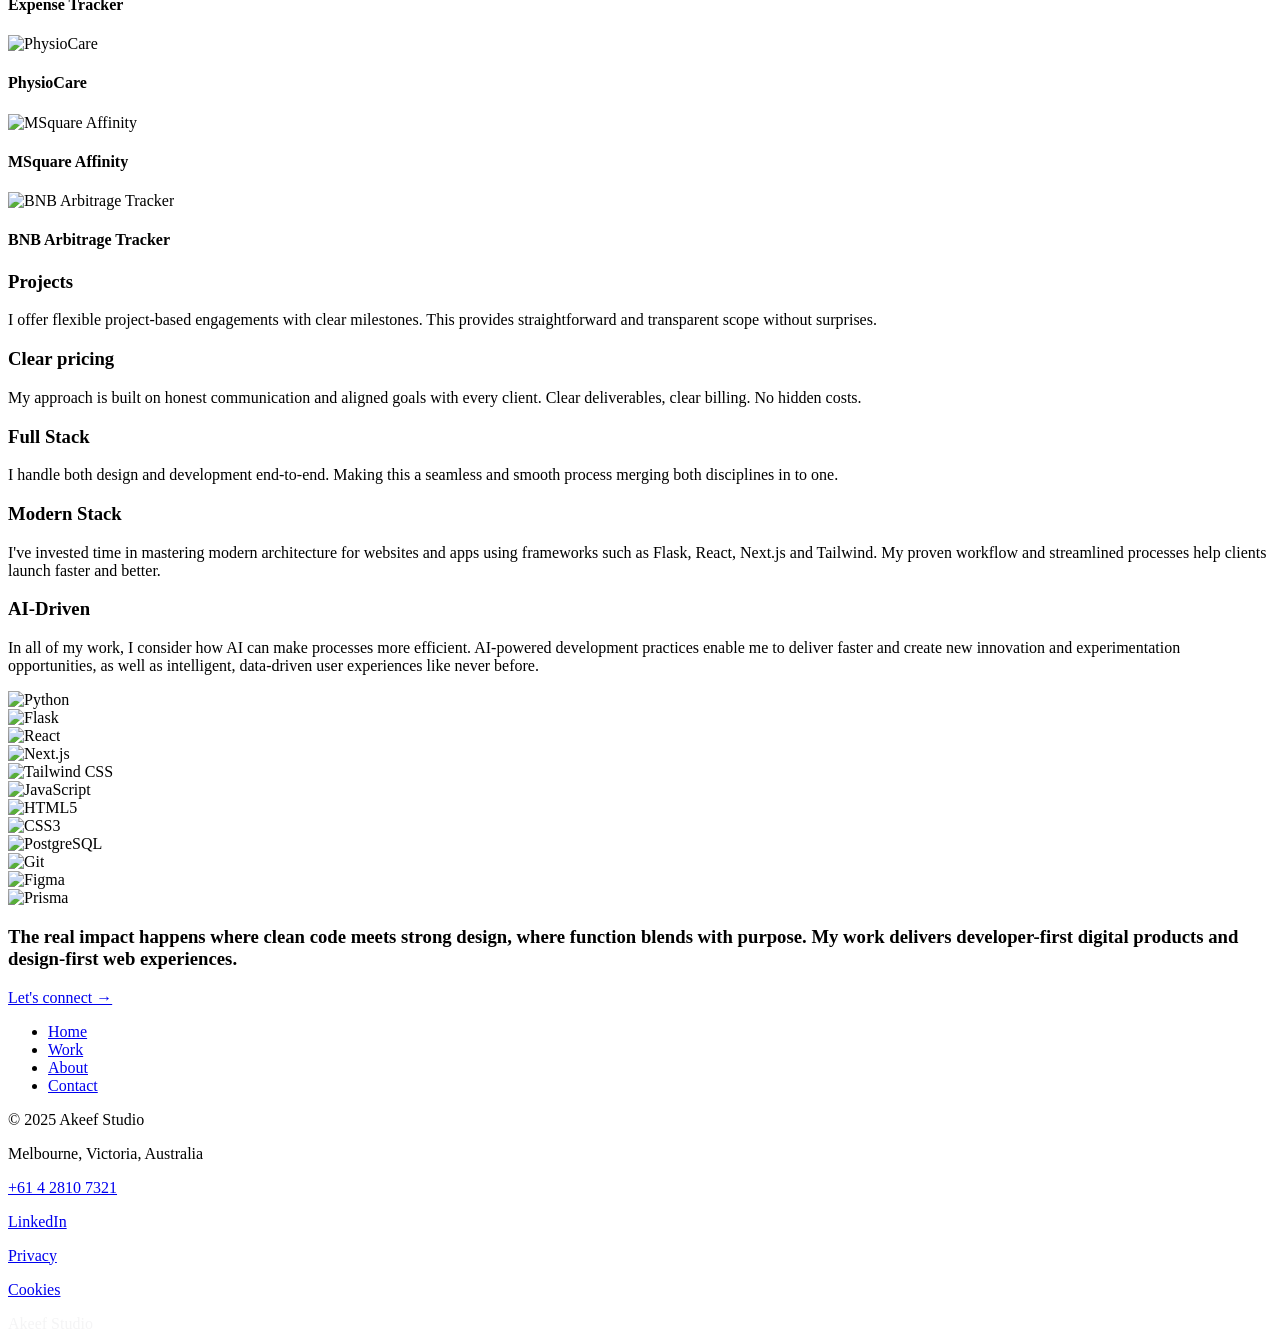
==== commit 938b8ab4: "Add founder card to contact page, improve mobile layout Co-Authored-By: Claude Opus 4.6 (1M context)" ====
--- a/about.html
+++ b/about.html
@@ -57,17 +57,6 @@
     </div>
 </div>
 
-<!-- Founder Card -->
-<div class="max-w-[1440px] mx-auto px-4 md:px-6 mb-16">
-    <div class="founder-card">
-        <img src="assets/akeef-photo.png" alt="Mohammed Akeef Farooqi" />
-        <div>
-            <h3>The founder behind this</h3>
-            <h2>Mohammed Akeef Farooqi</h2>
-            <p>I design and build digital products that look sharp and work even better. Code, data, and design — all under one roof.</p>
-        </div>
-    </div>
-</div>
 
 <div class="modules">
 <div class="module-snap">
--- a/css/app.css
+++ b/css/app.css
@@ -207,17 +207,36 @@
     display: none !important;
 }
 
+/* Contact hero mobile spacing */
+@media (max-width: 767px) {
+    .contact-hero {
+        padding-bottom: 1rem !important;
+    }
+}
+
 /* Founder card */
 .founder-card {
     display: flex !important;
     flex-direction: column;
-    align-items: center;
-    gap: 2rem;
-    padding: 2.5rem;
+    align-items: stretch;
+    gap: 0;
+    padding: 0;
     background: #fafafa;
     border: 1px solid #e4e4e7;
     border-radius: 1.5rem;
     text-align: center;
+    overflow: hidden;
+}
+
+.founder-card img {
+    width: 100%;
+    height: auto;
+    object-fit: contain;
+    flex-shrink: 0;
+}
+
+.founder-card > div {
+    padding: 1.5rem;
 }
 
 @media (min-width: 768px) {
@@ -226,15 +245,18 @@
         text-align: left;
         gap: 3rem;
         padding: 3rem;
-    }
-}
-
-.founder-card img {
-    width: 14rem;
-    height: 14rem;
-    object-fit: cover;
-    border-radius: 1rem;
-    flex-shrink: 0;
+        align-items: center;
+    }
+
+    .founder-card img {
+        width: 14rem;
+        height: 14rem;
+        border-radius: 1rem;
+    }
+
+    .founder-card > div {
+        padding: 0;
+    }
 }
 
 .founder-card h3 {
